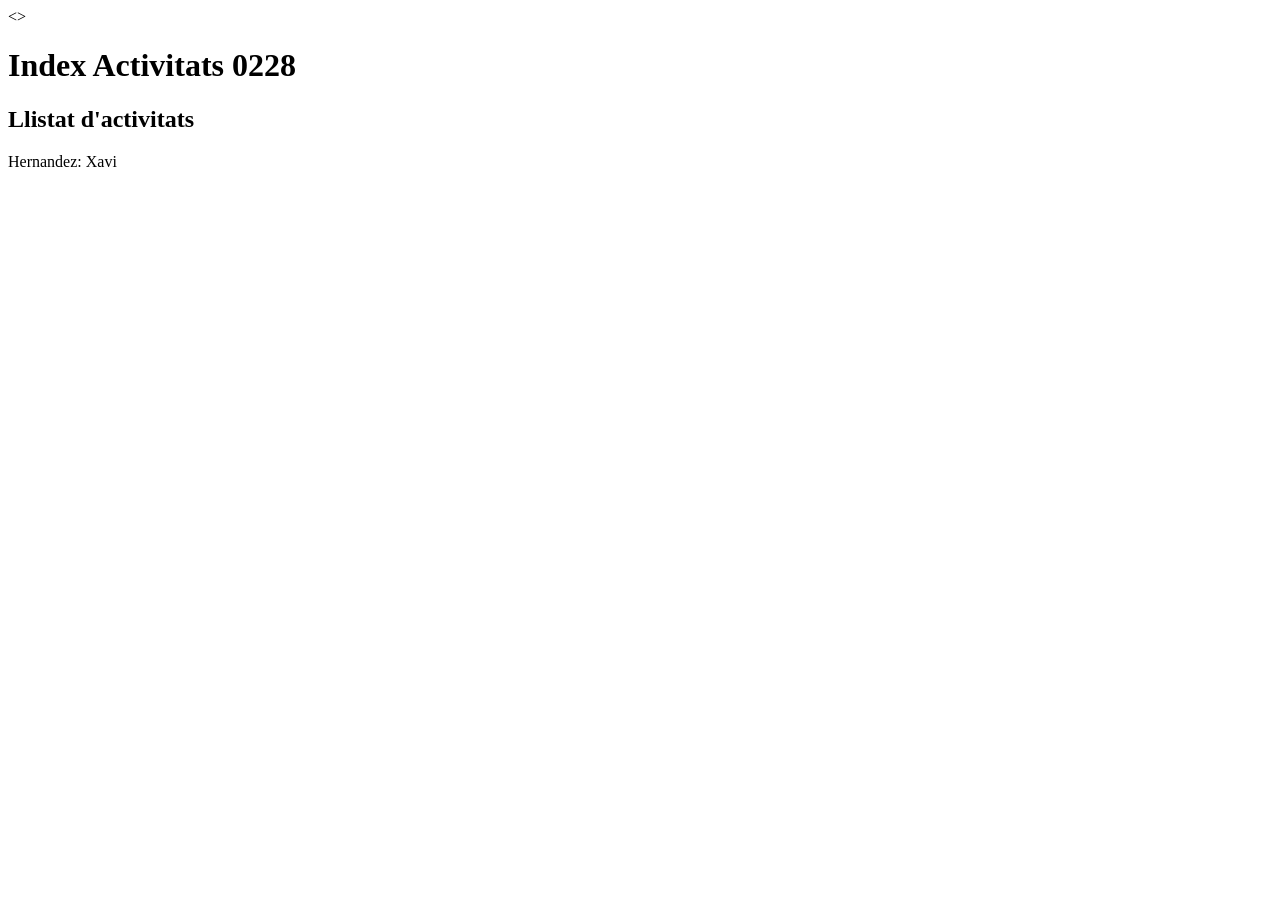
==== index.html @ 336a9ad7 "primera pujada" ====
<!DOCTYPE html>
<>
    <head>
        <meta charset="utf-8">
        <meta http-equiv="X-UA-Compatible" content="IE=edge">
        <title>Activitats 0228</title>
        <meta name="author" content="Xavi">
        <meta name="description" content="Índex activitats 0228">
        <meta name="viewport" content="width=device-width, initial-scale=1">
        <link rel="icon" type="image/x-icon" href="#">
        <link rel="stylesheet" type="text/css" href=".css/style.css">
</head>
</body>
  <header> 

    <h1>Index Activitats 0228</h1>
    <main>
        <h2>Llistat d'activitats</h2>
    </main>
    <footer></footer>
    <p>Hernandez: Xavi</p>
</body>

</html>
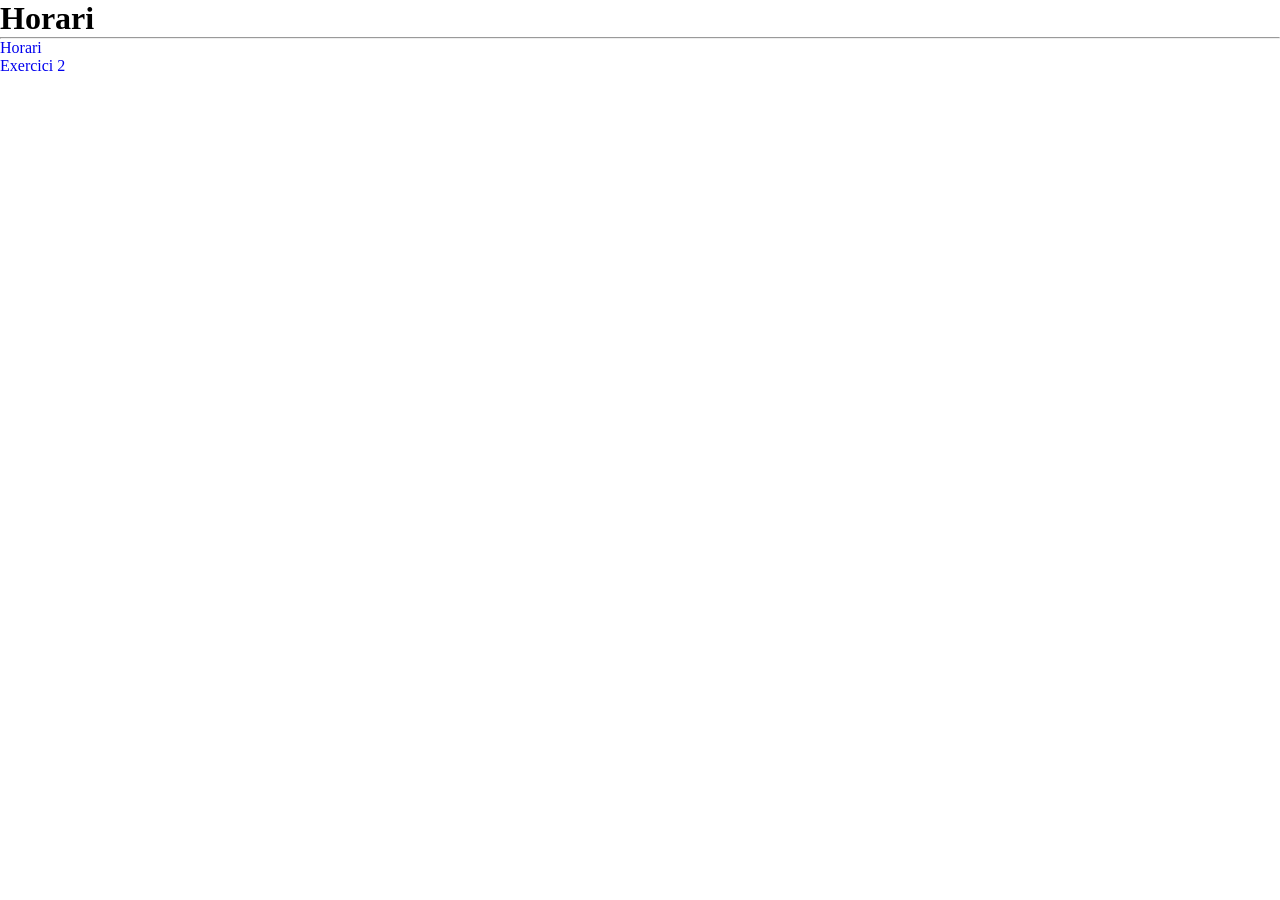
==== commit 47d42e58: "horari" ====
--- a/index.html
+++ b/index.html
@@ -1,24 +1,26 @@
 <!DOCTYPE html>
-<>
-    <head>
-        <meta charset="utf-8">
-        <meta http-equiv="X-UA-Compatible" content="IE=edge">
-        <title>Activitats 0228</title>
-        <meta name="author" content="Xavi">
-        <meta name="description" content="Índex activitats 0228">
-        <meta name="viewport" content="width=device-width, initial-scale=1">
-        <link rel="icon" type="image/x-icon" href="#">
-        <link rel="stylesheet" type="text/css" href=".css/style.css">
+<html lang="ca">
+
+<head>
+    <meta charset="utf-8">
+    <meta http-equiv="X-UA-Compatible" content="IE=edge">
+    <title>Horari</title>
+    <meta name="author" content="Xavi">
+    <meta name="description" content="Índex horari 0228">
+    <meta name="viewport" content="width=device-width, initial-scale=1">
+    <link rel="icon" type="image/x-icon" href="#">
+    <link rel="stylesheet" href="./css/style.css">
+    <link rel="stylesheet" href="./css/color.css">
 </head>
-</body>
-  <header> 
 
-    <h1>Index Activitats 0228</h1>
-    <main>
-        <h2>Llistat d'activitats</h2>
-    </main>
-    <footer></footer>
-    <p>Hernandez: Xavi</p>
+<body>
+    <h1>Horari</h1>
+    <hr>
+
+    <ul>
+        <li><a href="./html/horari.html">Horari</a></li>
+        <li><a href="#">Exercici 2</a></li>
+    </ul>
 </body>
 
-</html>
+</html>
--- a/css/style.css
+++ b/css/style.css
@@ -0,0 +1,11 @@
+* {
+    margin: 0;
+    padding: 0;
+    text-decoration: none;
+    list-style: none;
+}
+
+td, th {
+    text-align: center;
+}
+
--- a/css/color.css
+++ b/css/color.css
@@ -0,0 +1,43 @@
+.aw {
+    background-color: rgb(20, 50, 220);
+}
+
+.ANG {
+    background-color: rgb(255, 94, 0);
+}
+
+.XL {
+    background-color: rgb(176, 147, 17);
+}
+
+.MME {
+    background-color:rgb(254, 0, 0);
+}
+
+.MOPTATIU {
+    background-color: rgb(26, 255, 0);
+}
+
+.SOM {
+    background-color: rgb(113, 92, 74);
+}
+
+.IPO1 {
+    background-color: chocolate;
+}
+
+.IPO2 {
+    background-color: rgb(0, 255, 191);
+}
+
+.AO {
+    background-color: gray;
+}
+
+.TUTORIA {
+    background-color: rgb(238, 255, 0);
+}
+
+.textColorWhite {
+    color: white;
+}
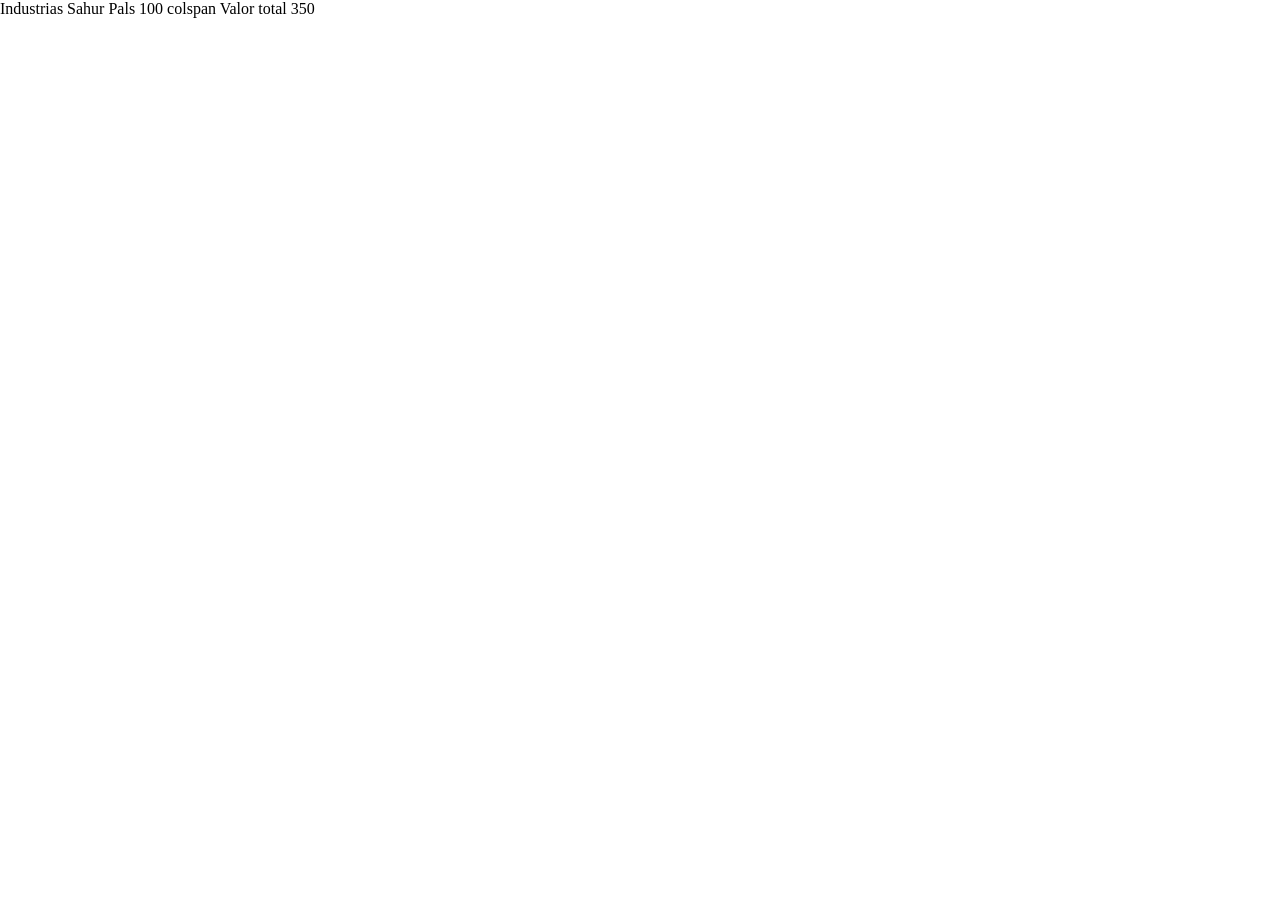
==== commit 037d22de: "horari" ====
--- a/index.html
+++ b/index.html
@@ -11,15 +11,46 @@
     <link rel="icon" type="image/x-icon" href="#">
     <link rel="stylesheet" href="./css/style.css">
     <link rel="stylesheet" href="./css/color.css">
+
+<html></html>
 </head>
 
 <body>
-    <h1>Horari</h1>
-    <hr>
+    
+    
+    
+    <table>             </table>
+    <thead>
+        <tr>
 
-    <ul>
-        <li><a href="./html/horari.html">Horari</a></li>
-        <li><a href="#">Exercici 2</a></li>
+        </tr>
+            <td>Industrias Sahur</td>
+            <td>Pals</td>
+            <td>100</td>
+        
+        <tbody>
+            <th>colspan Valor total</th>
+            <td>350</td>
+            <tfoot></tfoot>
+        </tbody>
+        <audio src="bird.mp3"></audio>
+        
+<img src="https://encrypted-tbn0.gstatic.com/images?q=tbn:ANd9GcTZehYQ2uZ6-4HDNnwZjxge6hVodfhg1f4ORtzT48Lt_g&s=10" alt="">
+
+
+
+
+
+        
+    </thead>
+    
+    
+    
+    
+    
+    
+    
+
     </ul>
 </body>
 
